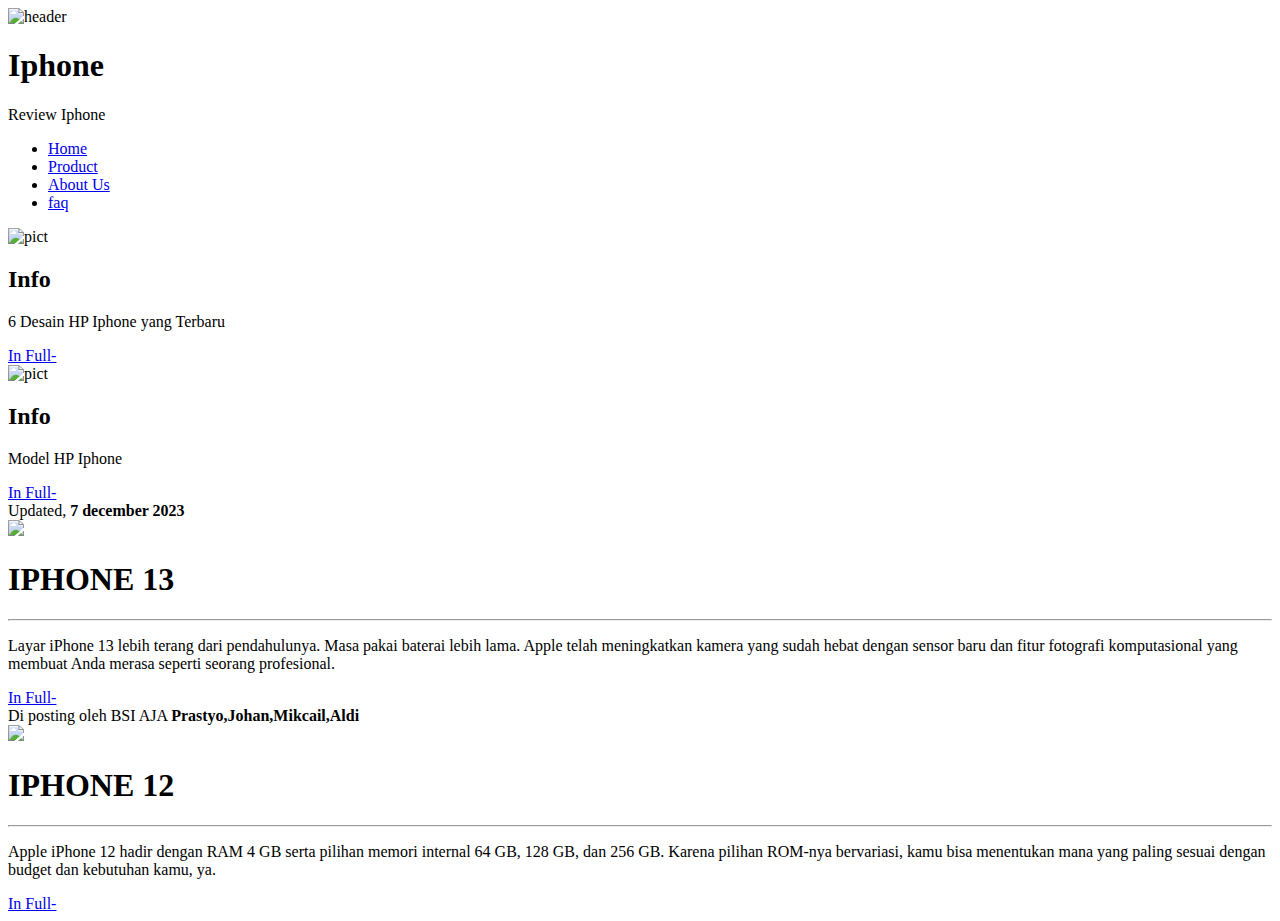
==== index.html @ 2ab9bab1 "Add files via upload" ====
<!DOCTYPE html>
<html lang="en">
<head>
    <title>webku</title>
    <link rel="stylesheet" type="text/css" href="style.css">
</head>

<body>

    <header>
        <img src="images/gambar7.jpeg" alt="header" width="950px" height="120px">
        <h1 class="judul">Iphone</h1>
        <p class="deskripsi">Review Iphone </p>
    </header>


    <div class="wrap">
        <nav class="menu">
            <ul>
                <li class="active">
                    <a href="index.html">Home</a>
                </li>
                <li>
                    <a href="product.html">Product</a>     
                </li>
                <li>
                    <a href="contact-us.html">About Us</a>     
                </li>
                <li>
                    <a href="faq.html">faq</a>     
                </li>
            </ul>
        </nav>
    <aside class="sidebar">
        <div class="widget">
             <div>
                <img class="widget-pict" src="images/gambar1.jpeg " alt="pict" widht="100%">
            </div>

            <h2>Info</h2>
            <p>6 Desain HP Iphone yang Terbaru</p>
            <a href="#" class="faq-selengkapnya"> In Full-</a>

        </div>
        <div class="widget">
            <div>
                <img class="widget-pict" src="images/gambar2.jpeg" alt="pict" width="100%">
            </div>

            <h2>Info</h2>
            <p>Model HP Iphone</p>
            <a href="#" class="faq-selengkapnya">In Full-</a>

        </div>

    </aside>


    <div class="blog">
        <div class="conteudo">
            <div class="post-info">
            Updated, <b>7 december 2023</b>
        </div>
        <img src="images/gambar3.jpeg">
        <h1> IPHONE 13</h1>
        <hr>
        <p>
            Layar iPhone 13 lebih terang dari pendahulunya. Masa pakai baterai lebih lama. 
            Apple telah meningkatkan kamera yang sudah hebat dengan sensor baru dan fitur fotografi komputasional yang membuat Anda merasa seperti seorang profesional.

        </p>
        <a href="#" class="continue-lendo">In Full-</a>
    </div>
    <div class="conteudo">
        <div class="post-info">
            Di posting oleh BSI AJA <b> Prastyo,Johan,Mikcail,Aldi</b>
        </div>

        <img src="images/gambar4.jpeg">
        <h1> IPHONE 12 </h1>
        <hr>
        <p>
            Apple iPhone 12 hadir dengan RAM 4 GB serta pilihan memori internal 64 GB, 128 GB, dan 256 GB.
             Karena pilihan ROM-nya bervariasi, kamu bisa menentukan mana yang paling sesuai dengan budget dan kebutuhan kamu, ya.

        </p>
        <a href="#" class="continue-lendo">In Full-</a>
    </div>
    </div>
    </div>

</body>

</html>
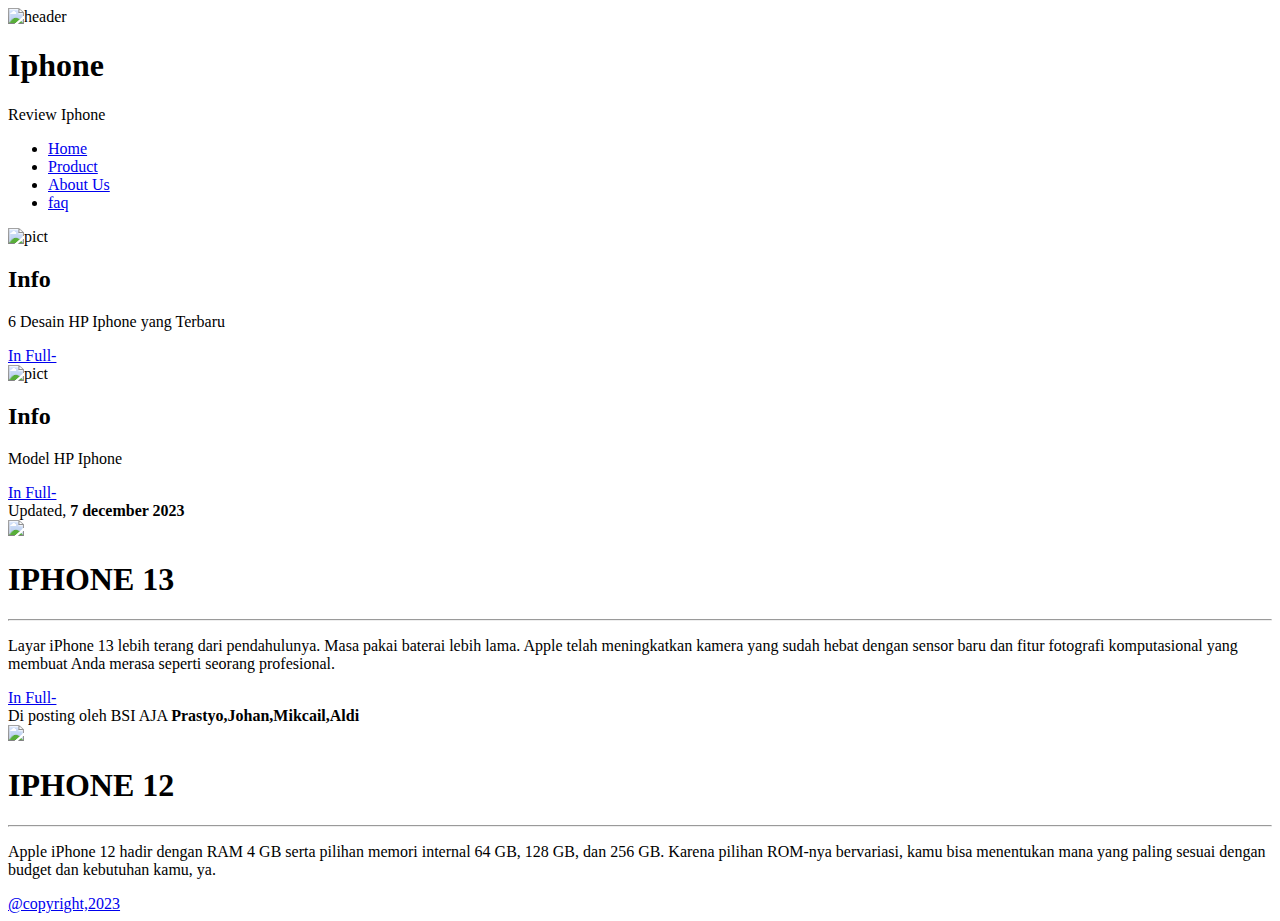
==== commit e7ed6bc3: "Update index.html" ====
--- a/index.html
+++ b/index.html
@@ -8,7 +8,7 @@
 <body>
 
     <header>
-        <img src="images/gambar7.jpeg" alt="header" width="950px" height="120px">
+        <img src="gambar7.jpeg" alt="header" width="950px" height="120px">
         <h1 class="judul">Iphone</h1>
         <p class="deskripsi">Review Iphone </p>
     </header>
@@ -34,7 +34,7 @@
     <aside class="sidebar">
         <div class="widget">
              <div>
-                <img class="widget-pict" src="images/gambar1.jpeg " alt="pict" widht="100%">
+                <img class="widget-pict" src="gambar1.jpeg " alt="pict" widht="100%">
             </div>
 
             <h2>Info</h2>
@@ -44,7 +44,7 @@
         </div>
         <div class="widget">
             <div>
-                <img class="widget-pict" src="images/gambar2.jpeg" alt="pict" width="100%">
+                <img class="widget-pict" src="gambar2.jpeg" alt="pict" width="100%">
             </div>
 
             <h2>Info</h2>
@@ -61,7 +61,8 @@
             <div class="post-info">
             Updated, <b>7 december 2023</b>
         </div>
-        <img src="images/gambar3.jpeg">
+        <img src="
+            gambar3.jpeg">
         <h1> IPHONE 13</h1>
         <hr>
         <p>
@@ -84,11 +85,11 @@
              Karena pilihan ROM-nya bervariasi, kamu bisa menentukan mana yang paling sesuai dengan budget dan kebutuhan kamu, ya.
 
         </p>
-        <a href="#" class="continue-lendo">In Full-</a>
+        <a href="#" class="continue-lendo">@copyright,2023</a>
     </div>
     </div>
     </div>
 
 </body>
 
-</html>+</html>
